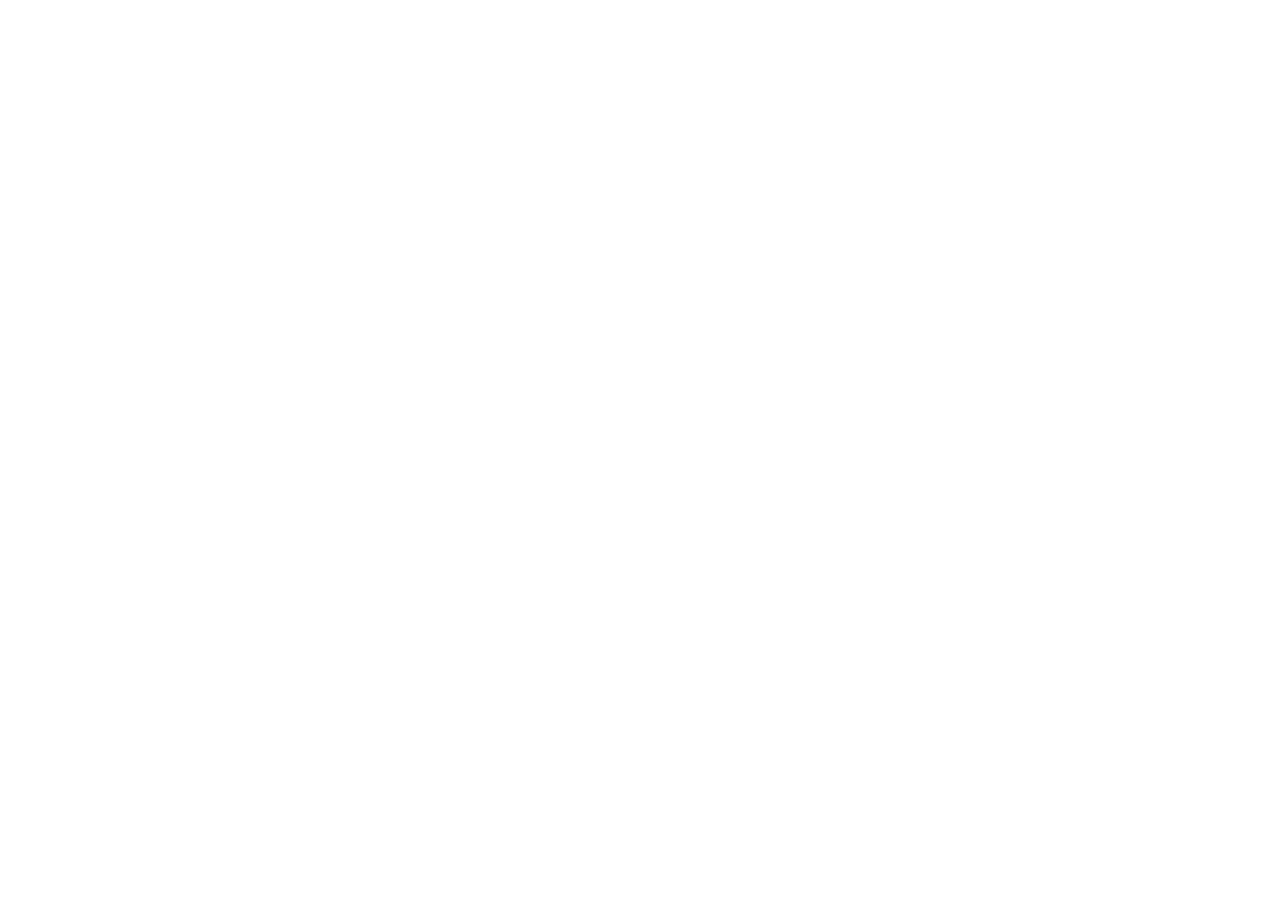
==== index.html @ a16ef788 "Lab" ====
<!DOCTYPE html>
<html lang="en">
<head>
    <meta charset="UTF-8">
    <meta name="viewport" content="width=device-width, initial-scale=1.0">
    <title>Document</title>
</head>
<body>
    
</body>
</html>
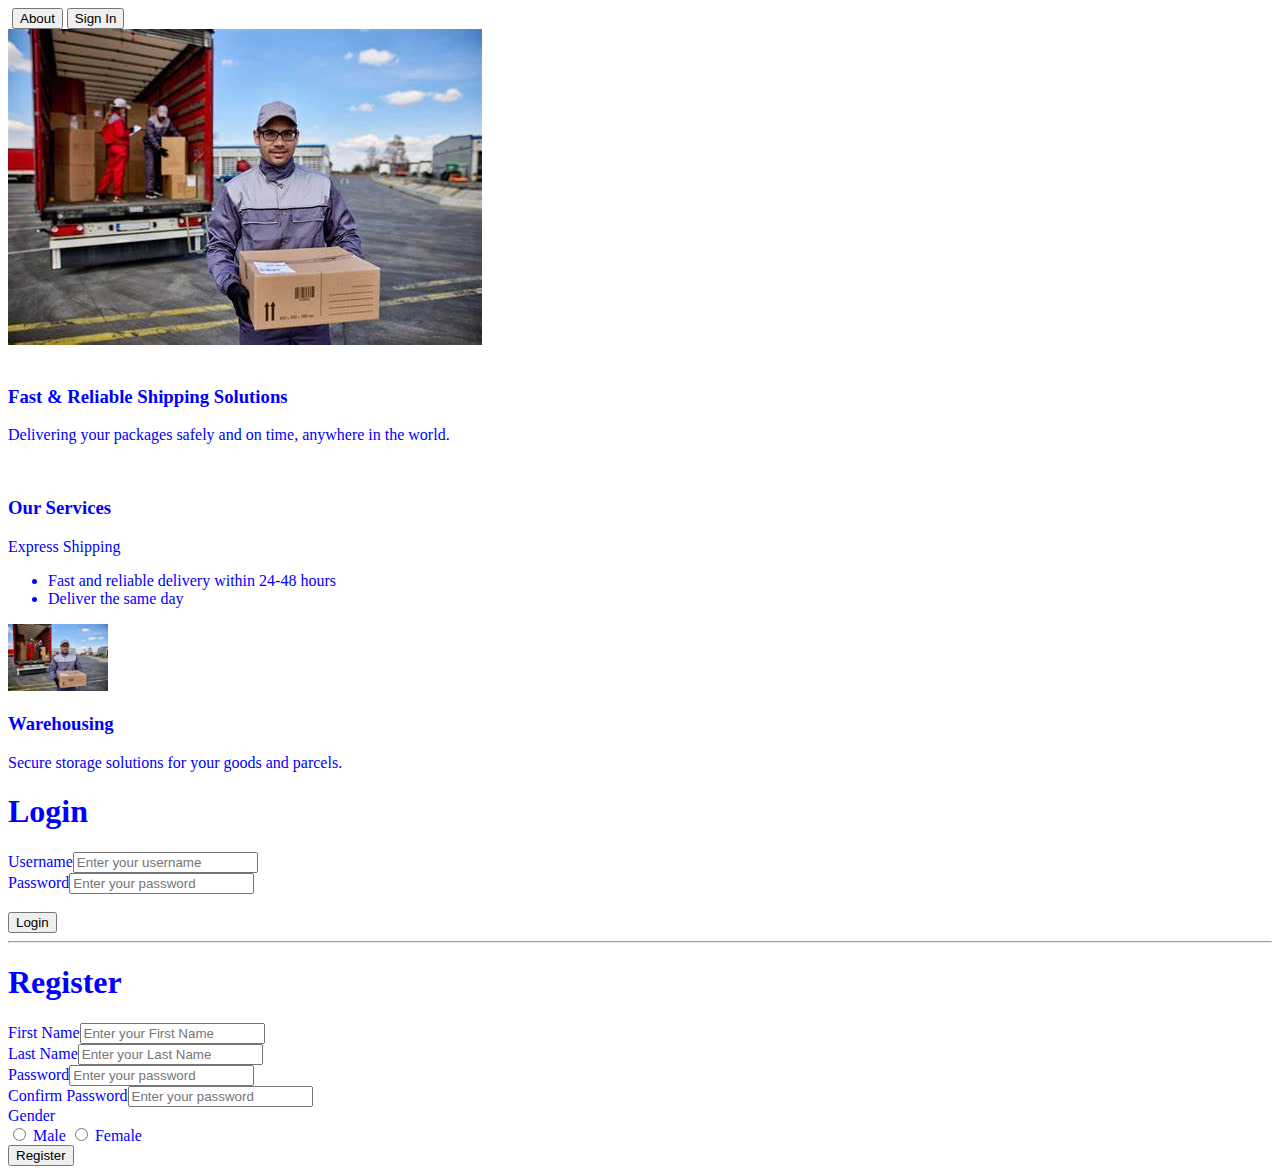
==== commit b5ce8cca: "Lab" ====
--- a/index.html
+++ b/index.html
@@ -2,10 +2,65 @@
 <html lang="en">
 <head>
     <meta charset="UTF-8">
-    <meta name="viewport" content="width=device-width, initial-scale=1.0">
-    <title>Document</title>
+    <meta name="viewport" content="width=device-width, initial-scale=1.0" />
+    <title>Website</title>
+    <link rel="stylesheet" href="styles/index.css">
 </head>
 <body>
-    
+    <nav>
+        <img src="" alt="" />
+        <a href=""><button>About</button></a>
+        <a href=""><button>Sign In</button></a>
+    </nav>
+    <div><img src="./images/OIP.jpg" alt="" /></div>
+    <div class="container">
+    <div class="card">
+     <img width="100px" src="./images/OIP(1).jpg" alt="" />
+     <h3>Fast & Reliable Shipping Solutions</h3>
+     <p class="desc">Delivering your packages safely and on time, anywhere in the world.</p>
+    </div>
+    <div class="card">
+     <img width="100px" src="./images/OIP(1).jpg" alt="" />
+     <h3>Our Services</h3>
+     <p class="desc">Express Shipping</p>
+     <ul>
+        <li>Fast and reliable delivery within 24-48 hours</li>
+        <li>Deliver the same day</li>
+    </div>
+     <div class="card">
+     <img width="100px" src="./images/OIP.jpg" alt="" />
+     <h3>Warehousing</h3>
+     <p class="desc">Secure storage solutions for your goods and parcels.</p>
+    </div>
 </body>
-</html>+</html>
+    <form action="#">
+    <div class=""login>
+    <h1>Login</h1>
+     <form action="submit">
+    <label>Username<input type="username" placeholder="Enter your username"><br>
+    <label>Password<input type="password" placeholder="Enter your password"><br>  
+     <br/>
+     <button>Login</button> 
+    </div>
+    <hr/>
+    <div class="login">
+        <h1>Register</h1>
+        <form action="submit">
+        <label>First Name<input type="email" placeholder="Enter your First Name"><br></label>
+        <label>Last Name<input type="text" placeholder="Enter your Last Name"><br/>
+        <label>Password<input type="password" placeholder="Enter your password"><br/>
+        <label>Confirm Password<input type="password" placeholder="Enter your password"><br/>
+        <label>Gender</label><br/>
+        <label for="male">
+        <input type="radio" name="gender" id="male" value="Male"> Male
+        </label>
+        <label for="female">
+        <input type="radio" name="gender" id="female" value="Female"> Female
+        </label><br/>
+
+        <button type="submit">Register</button>
+    </form>
+</div>
+           
+        --- a/styles/index.css
+++ b/styles/index.css
@@ -0,0 +1,4 @@
+body {
+    background-color: white !important;
+    color: blue !important;
+}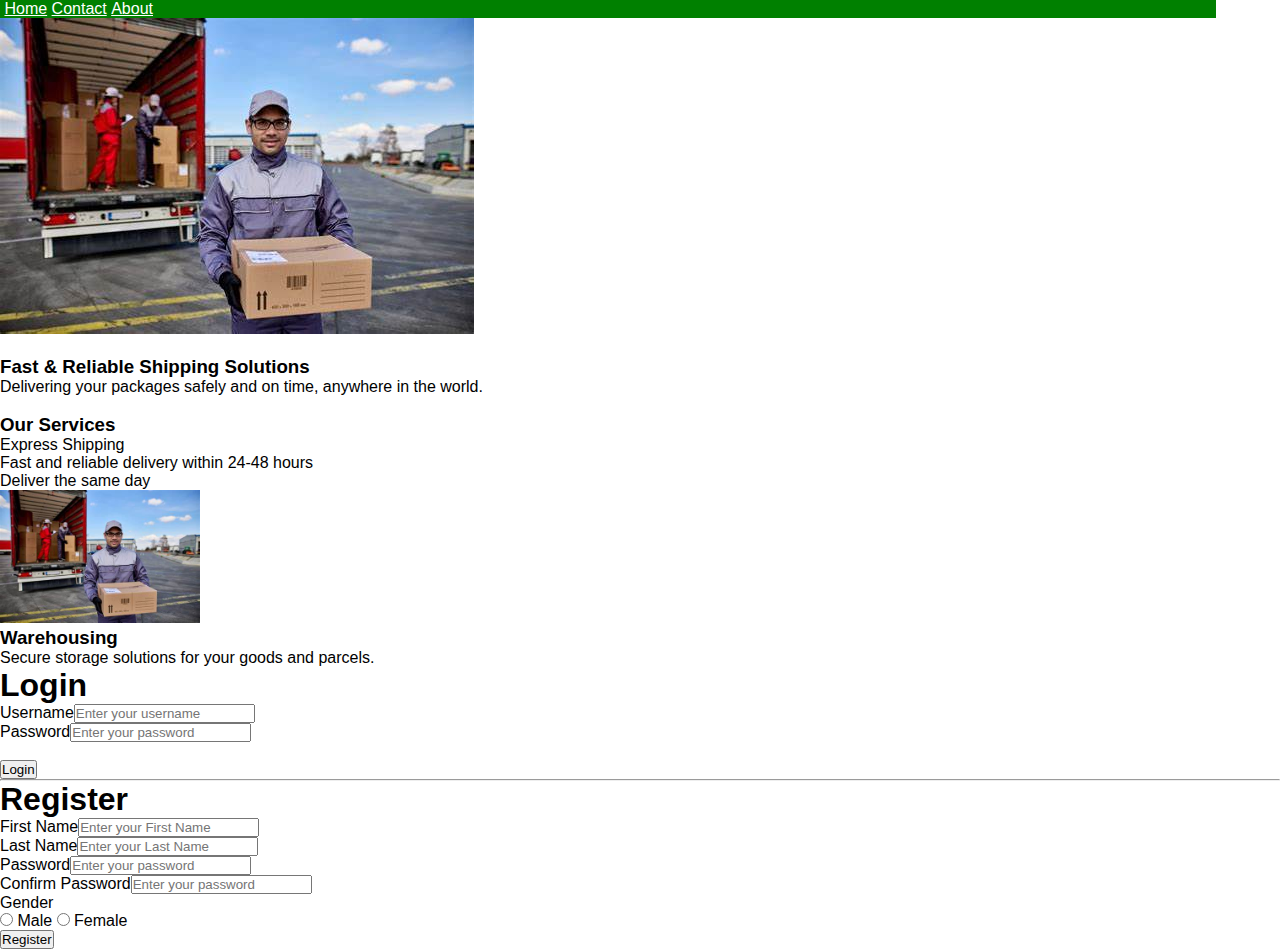
==== commit 219fca18: "add register" ====
--- a/index.html
+++ b/index.html
@@ -4,23 +4,32 @@
     <meta charset="UTF-8">
     <meta name="viewport" content="width=device-width, initial-scale=1.0" />
     <title>Website</title>
-    <link rel="stylesheet" href="styles/index.css">
+    <link rel="stylesheet" href="./styles/index.css">
+  
+     
 </head>
 <body>
     <nav>
-        <img src="" alt="" />
-        <a href=""><button>About</button></a>
-        <a href=""><button>Sign In</button></a>
-    </nav>
+           <ul>
+                <li><img width="100px" src="./images/OIP(1).jpg" alt=""/></li>
+                <li><a href="../index.html">Home</a></li>
+                <li><a href="./pages/contact.html">Contact</a></li>
+                <li><a href="./pages/">About</a></li>
+           </ul>
+
+        </nav>
+        
+
+    
     <div><img src="./images/OIP.jpg" alt="" /></div>
     <div class="container">
     <div class="card">
-     <img width="100px" src="./images/OIP(1).jpg" alt="" />
+     <img width="200px" src="./images/OIP(1).jpg" alt="" />
      <h3>Fast & Reliable Shipping Solutions</h3>
      <p class="desc">Delivering your packages safely and on time, anywhere in the world.</p>
     </div>
     <div class="card">
-     <img width="100px" src="./images/OIP(1).jpg" alt="" />
+     <img width="200px" src="./images/OIP(1).jpg" alt="" />
      <h3>Our Services</h3>
      <p class="desc">Express Shipping</p>
      <ul>
@@ -28,7 +37,7 @@
         <li>Deliver the same day</li>
     </div>
      <div class="card">
-     <img width="100px" src="./images/OIP.jpg" alt="" />
+     <img width="200px" src="./images/OIP.jpg" alt="" />
      <h3>Warehousing</h3>
      <p class="desc">Secure storage solutions for your goods and parcels.</p>
     </div>
--- a/styles/index.css
+++ b/styles/index.css
@@ -1,4 +1,119 @@
+@import url('https://fonts.googleapis.com/css2?family=Roboto:wght@400;700&display=swap');
+
+
+
+nav {
+    border: 10px black;
+    align-items: center; /* Align items vertically */
+    background-color: green;
+    width: 95%
+}
+
+nav li{
+    display: inline-block;
+}
+
+nav li:hover{
+    background: red;
+    color: white
+}
+nav a{
+    color: white
+}
+
+nav li:visited{
+    color: white
+}
+
+
 body {
-    background-color: white !important;
-    color: blue !important;
-}+    font-family: 'Roboto', sans-serif;
+    background: url("../images/background.jpg") no-repeat center center fixed;
+    background-size: cover;
+    color: black;
+}
+
+
+
+/* General Reset */
+* {
+    margin: 0;
+    padding: 0;
+    box-sizing: border-box;
+    font-family: Arial, sans-serif;
+}
+
+/* Form Container */
+.contact-form {
+    width: 400px;
+    background: red;
+    color: white;
+    padding: 20px;
+    margin: 50px auto;
+    border-radius: 8px;
+    text-align: center;
+    position: relative;
+}
+
+/* Close Button */
+.close-btn {
+    position: absolute;
+    top: 10px;
+    right: 15px;
+    font-size: 24px;
+    cursor: pointer;
+}
+
+/* Heading */
+.contact-form h1 {
+    font-size: 28px;
+    margin-bottom: 5px;
+}
+
+/* Subtitle */
+.subtitle {
+    font-size: 14px;
+    margin-bottom: 15px;
+    opacity: 0.8;
+}
+
+/* Form Inputs */
+.contact-form input,
+.contact-form select,
+.contact-form textarea {
+    width: 100%;
+    padding: 10px;
+    margin: 8px 0;
+    border: none;
+    border-radius: 4px;
+    font-size: 16px;
+}
+
+/* Textarea */
+.contact-form textarea {
+    height: 80px;
+    resize: none;
+}
+
+/* Submit Button */
+.contact-form button {
+    width: 100%;
+    padding: 12px;
+    background: white;
+    color: red;
+    border: none;
+    font-size: 18px;
+    font-weight: bold;
+    cursor: pointer;
+    border-radius: 4px;
+    margin-top: 10px;
+}
+
+.contact-form button:hover {
+    background: blue;
+}
+
+
+
+
+
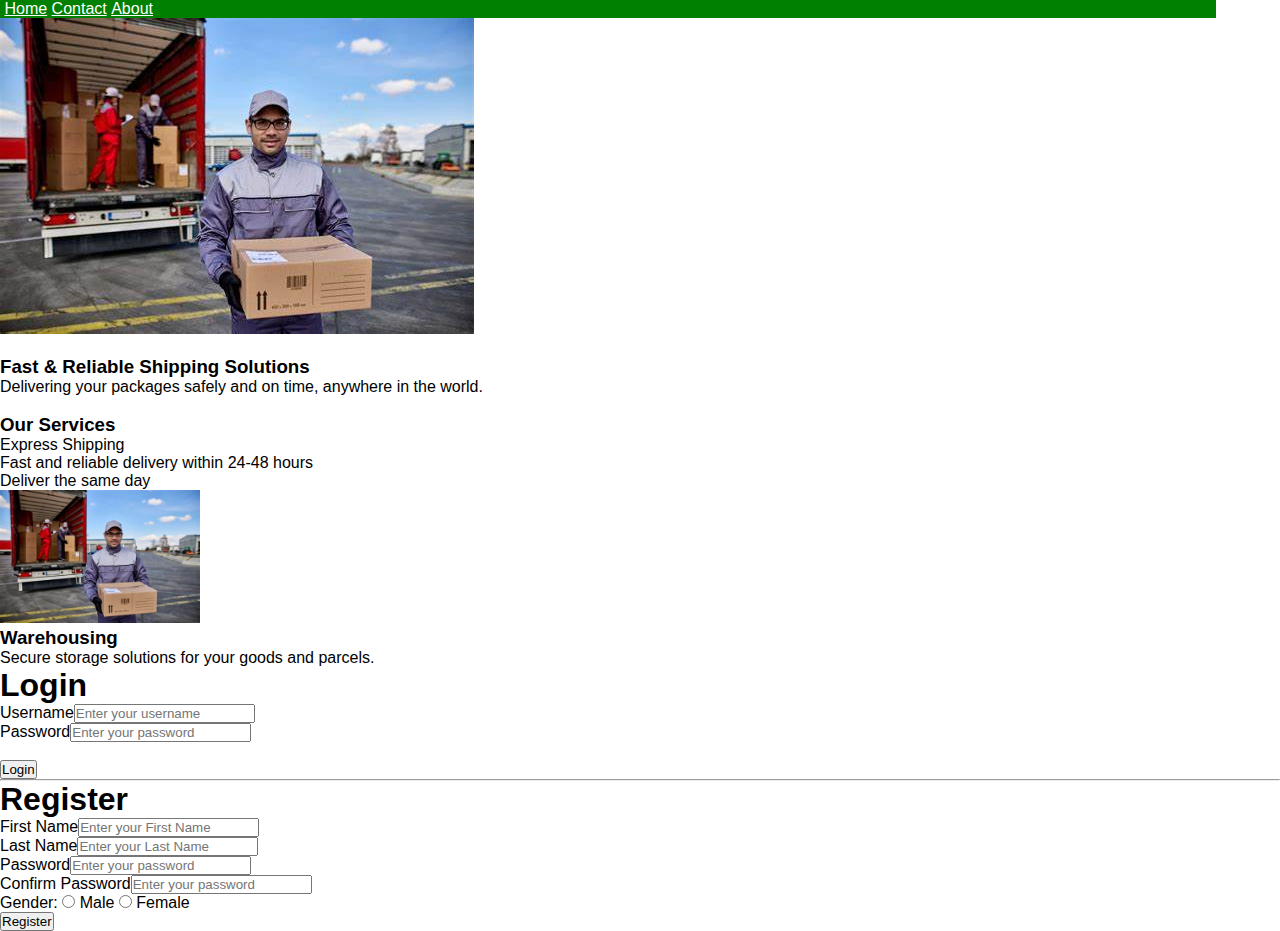
==== commit 2df7fe83: "add register page" ====
--- a/index.html
+++ b/index.html
@@ -60,7 +60,7 @@
         <label>Last Name<input type="text" placeholder="Enter your Last Name"><br/>
         <label>Password<input type="password" placeholder="Enter your password"><br/>
         <label>Confirm Password<input type="password" placeholder="Enter your password"><br/>
-        <label>Gender</label><br/>
+        <label>Gender:</label>
         <label for="male">
         <input type="radio" name="gender" id="male" value="Male"> Male
         </label>
